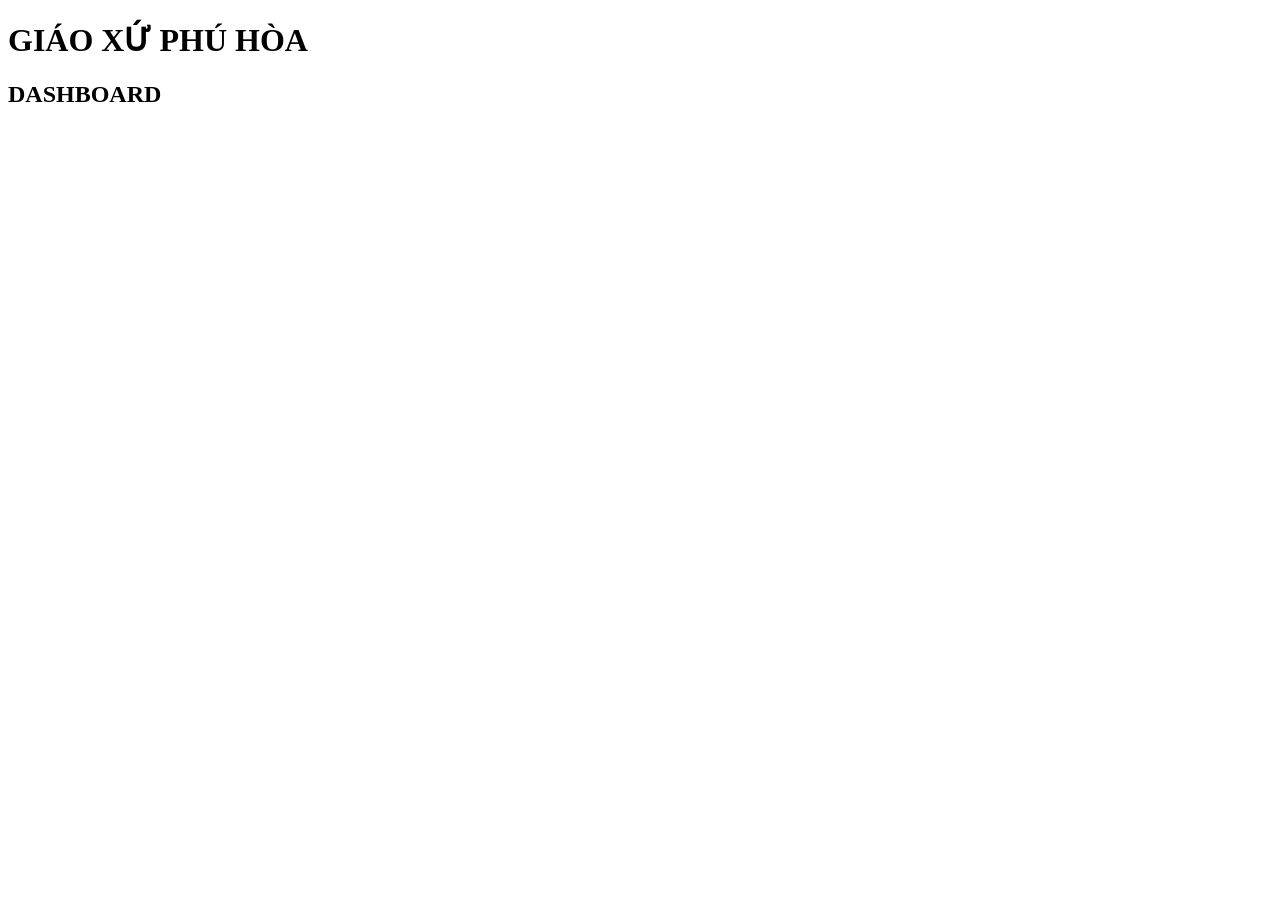
==== admin.html @ 103c6e4c "Create admin.html" ====
<!DOCTYPE html>

<html lang="vi">

<head>

    <meta charset="UTF-8">

    <meta
        name="viewport"
        content="width=device-width, initial-scale=1.0">

    <title>

        Dashboard

    </title>

    <link
        rel="stylesheet"
        href="css/dashboard.css">

</head>

<body>

    <div class="container">

        <h1>

            GIÁO XỨ PHÚ HÒA

        </h1>

        <h2>

            DASHBOARD

        </h2>

    </div>

    <script src="js/dashboard.js"></script>

</body>

</html>
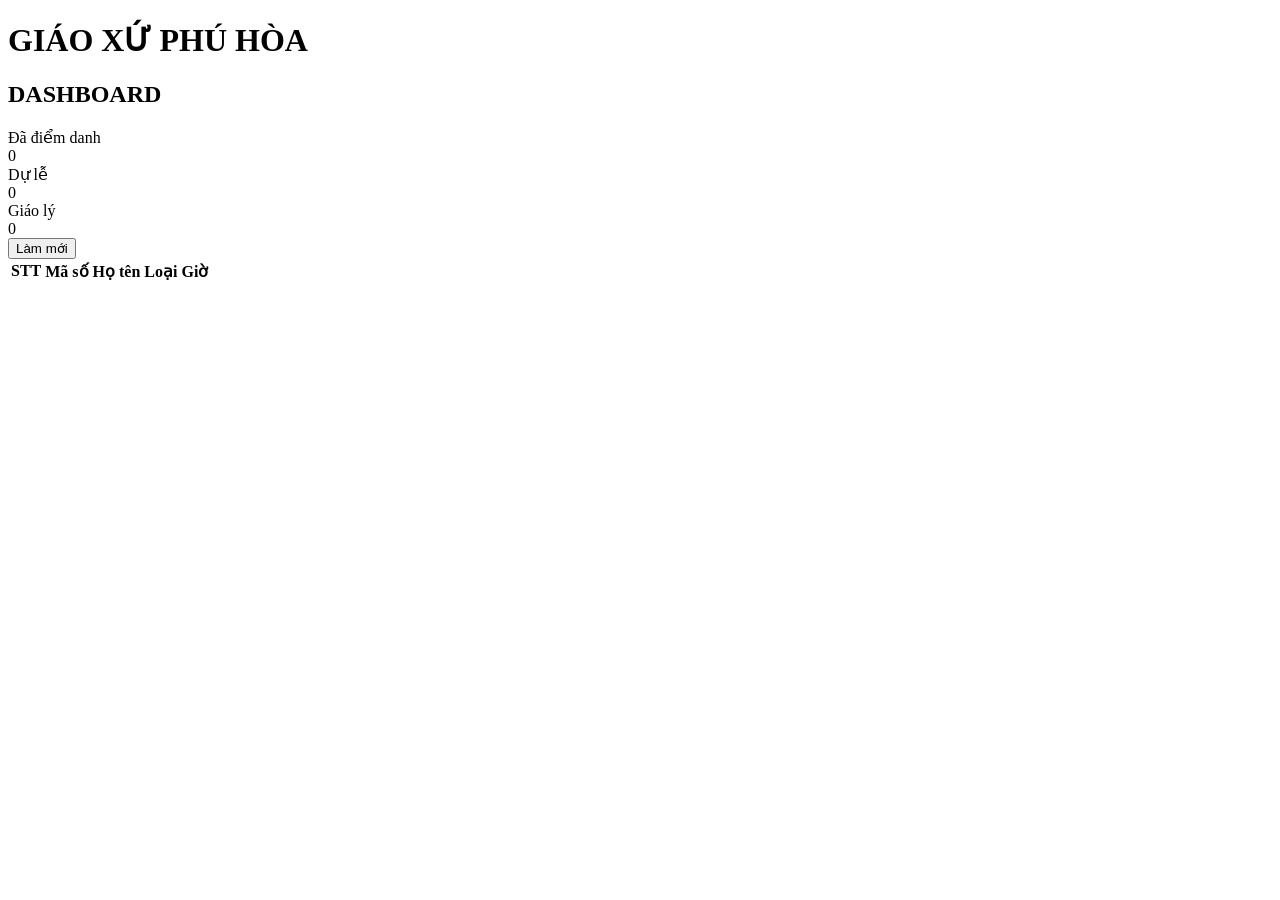
==== commit a56b25a5: "Update admin.html" ====
--- a/admin.html
+++ b/admin.html
@@ -22,23 +22,162 @@
 
 </head>
 
+
+    
+
 <body>
 
-    <div class="container">
-
-        <h1>
-
-            GIÁO XỨ PHÚ HÒA
-
-        </h1>
-
-        <h2>
-
-            DASHBOARD
-
-        </h2>
-
-    </div>
+        <div class="container">
+        
+            <h1>
+        
+                GIÁO XỨ PHÚ HÒA
+        
+            </h1>
+        
+            <h2>
+        
+                DASHBOARD
+        
+            </h2>
+        
+        
+        
+            <!--=========================
+                    TỔNG QUAN
+            ==========================-->
+        
+            <div class="summary">
+        
+                <div class="card">
+        
+                    <div class="card-title">
+        
+                        Đã điểm danh
+        
+                    </div>
+        
+                    <div
+                        id="tongDiemDanh"
+                        class="card-value">
+        
+                        0
+        
+                    </div>
+        
+                </div>
+        
+        
+                <div class="card">
+        
+                    <div class="card-title">
+        
+                        Dự lễ
+        
+                    </div>
+        
+                    <div
+                        id="tongLe"
+                        class="card-value">
+        
+                        0
+        
+                    </div>
+        
+                </div>
+        
+        
+                <div class="card">
+        
+                    <div class="card-title">
+        
+                        Giáo lý
+        
+                    </div>
+        
+                    <div
+                        id="tongGiaoLy"
+                        class="card-value">
+        
+                        0
+        
+                    </div>
+        
+                </div>
+        
+            </div>
+        
+        
+        
+            <!--=========================
+                    NÚT
+            ==========================-->
+        
+            <div class="actions">
+        
+                <button
+                    id="btnRefresh">
+        
+                    Làm mới
+        
+                </button>
+        
+            </div>
+        
+        
+        
+            <!--=========================
+                    DANH SÁCH
+            ==========================-->
+        
+            <table>
+        
+                <thead>
+        
+                    <tr>
+        
+                        <th>
+        
+                            STT
+        
+                        </th>
+        
+                        <th>
+        
+                            Mã số
+        
+                        </th>
+        
+                        <th>
+        
+                            Họ tên
+        
+                        </th>
+        
+                        <th>
+        
+                            Loại
+        
+                        </th>
+        
+                        <th>
+        
+                            Giờ
+        
+                        </th>
+        
+                    </tr>
+        
+                </thead>
+        
+                <tbody
+                    id="attendanceBody">
+        
+                </tbody>
+        
+            </table>
+        
+        </div>
 
     <script src="js/dashboard.js"></script>
 
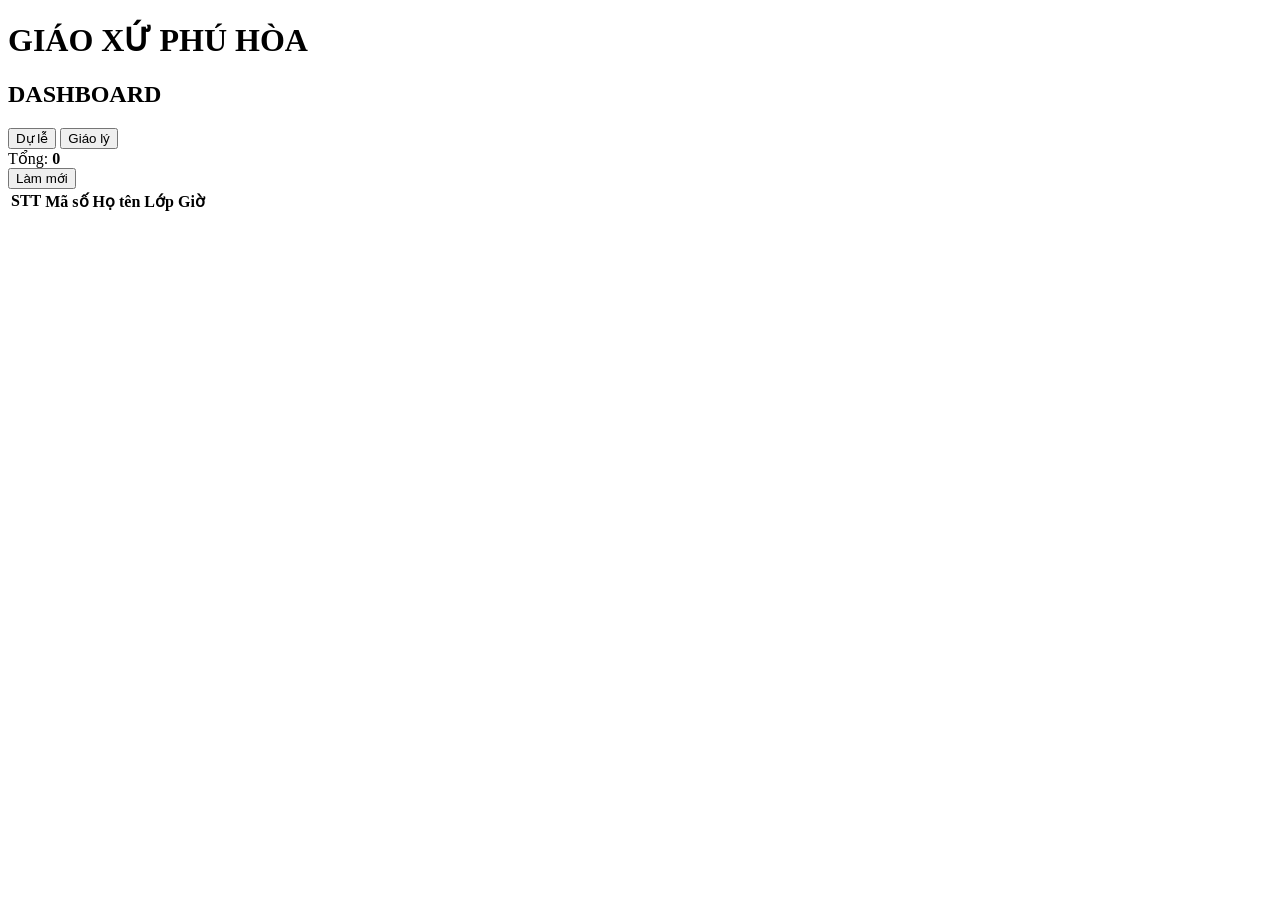
==== commit c1cc03a3: "Update admin.html" ====
--- a/admin.html
+++ b/admin.html
@@ -47,64 +47,32 @@
                     TỔNG QUAN
             ==========================-->
         
-            <div class="summary">
-        
-                <div class="card">
-        
-                    <div class="card-title">
-        
-                        Đã điểm danh
-        
-                    </div>
-        
-                    <div
-                        id="tongDiemDanh"
-                        class="card-value">
-        
-                        0
-        
-                    </div>
-        
+            <div class="toolbar">
+            
+                <div>
+            
+                    <button id="btnLe" class="filter-btn active">
+            
+                        Dự lễ
+            
+                    </button>
+            
+                    <button id="btnGiaoLy" class="filter-btn">
+            
+                        Giáo lý
+            
+                    </button>
+            
                 </div>
-        
-        
-                <div class="card">
-        
-                    <div class="card-title">
-        
-                        Dự lễ
-        
-                    </div>
-        
-                    <div
-                        id="tongLe"
-                        class="card-value">
-        
-                        0
-        
-                    </div>
-        
+            
+                <div>
+            
+                    Tổng:
+            
+                    <b id="tongDanhSach">0</b>
+            
                 </div>
-        
-        
-                <div class="card">
-        
-                    <div class="card-title">
-        
-                        Giáo lý
-        
-                    </div>
-        
-                    <div
-                        id="tongGiaoLy"
-                        class="card-value">
-        
-                        0
-        
-                    </div>
-        
-                </div>
-        
+            
             </div>
         
         
@@ -126,60 +94,50 @@
         
         
         
+
+        
             <!--=========================
                     DANH SÁCH
-            ==========================-->
-        
+            =========================-->
+            
             <table>
-        
+            
                 <thead>
-        
+            
                     <tr>
-        
-                        <th>
-        
-                            STT
-        
-                        </th>
-        
-                        <th>
-        
-                            Mã số
-        
-                        </th>
-        
-                        <th>
-        
-                            Họ tên
-        
-                        </th>
-        
-                        <th>
-        
-                            Loại
-        
-                        </th>
-        
-                        <th>
-        
-                            Giờ
-        
-                        </th>
-        
+            
+                        <th>STT</th>
+            
+                        <th>Mã số</th>
+            
+                        <th>Họ tên</th>
+            
+                        <th>Lớp</th>
+            
+                        <th>Giờ</th>
+            
                     </tr>
-        
+            
                 </thead>
-        
-                <tbody
-                    id="attendanceBody">
-        
+            
+                <tbody id="attendanceBody">
+            
                 </tbody>
-        
+            
             </table>
+
+
+
+
+            
         
         </div>
 
-    <script src="js/dashboard.js"></script>
+        <script src="js/config.js"></script>
+        <script src="js/utils.js"></script>
+        <script src="js/version.js"></script>
+        <script src="js/auth.js"></script>
+        <script src="js/dashboard.js"></script>
 
 </body>
 
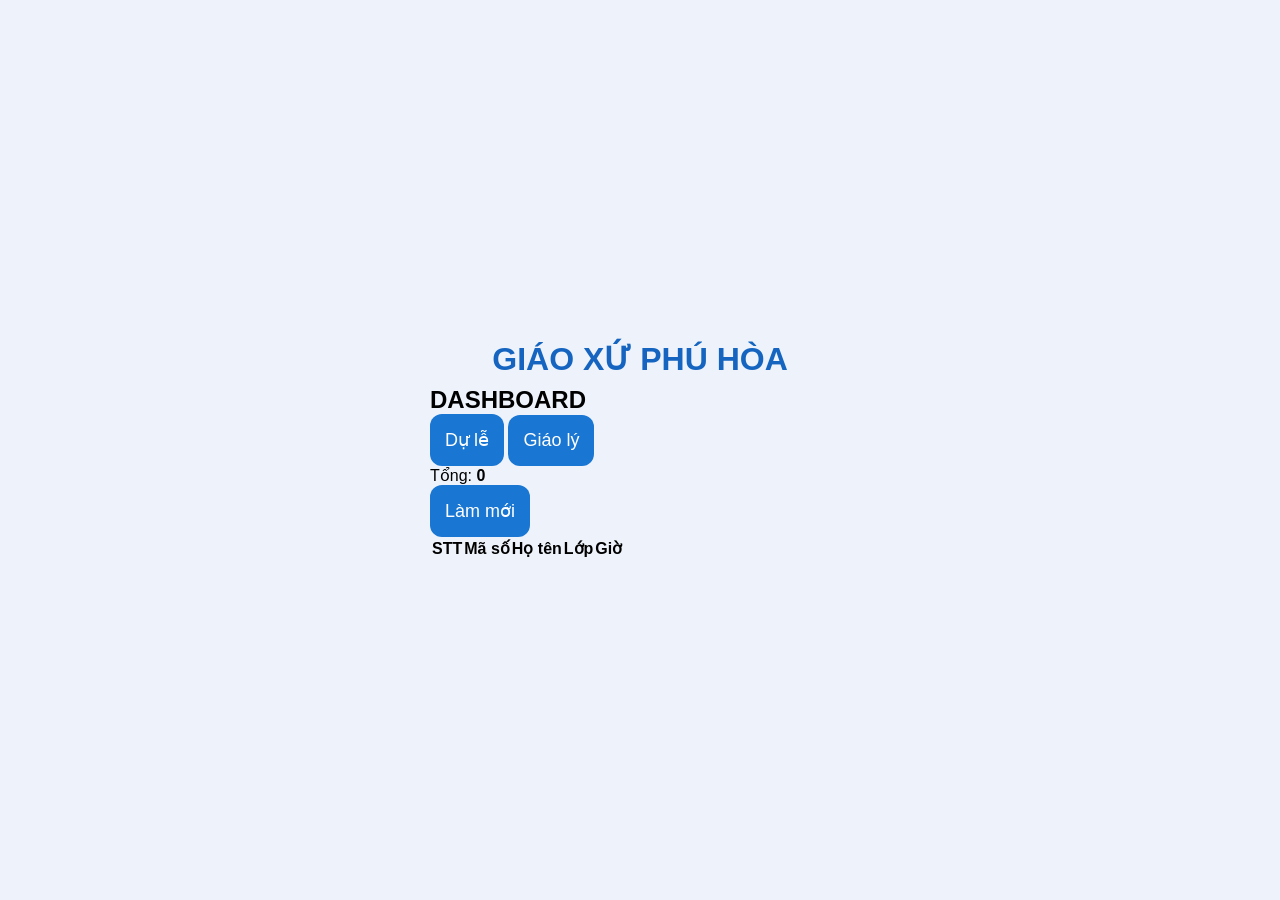
==== commit a8565555: "Update admin.html" ====
--- a/admin.html
+++ b/admin.html
@@ -18,7 +18,7 @@
 
     <link
         rel="stylesheet"
-        href="css/dashboard.css">
+        href="../dashboard/dashboard.css">
 
 </head>
 
@@ -133,11 +133,13 @@
         
         </div>
 
-        <script src="js/config.js"></script>
-        <script src="js/utils.js"></script>
-        <script src="js/version.js"></script>
-        <script src="js/auth.js"></script>
-        <script src="js/dashboard.js"></script>
+
+        
+        <script src="../system/config.js"></script>
+        <script src="../system/utils.js"></script>
+        <script src="../system/version.js"></script>
+        <script src="../system/auth.js"></script>
+        <script src="../dashboard/dashboard.js"></script>
 
 </body>
 
--- a/dashboard/dashboard.css
+++ b/dashboard/dashboard.css
@@ -0,0 +1,155 @@
+*{
+
+margin:0;
+
+padding:0;
+
+box-sizing:border-box;
+
+font-family:Arial,sans-serif;
+
+}
+
+body{
+
+background:#eef3fb;
+
+display:flex;
+
+justify-content:center;
+
+align-items:center;
+
+height:100vh;
+
+}
+
+.container{
+
+width:420px;
+
+max-width:95%;
+
+}
+
+.card{
+
+background:#fff;
+
+padding:35px;
+
+border-radius:18px;
+
+box-shadow:0 10px 30px rgba(0,0,0,.12);
+
+}
+
+h1{
+
+text-align:center;
+
+color:#1565C0;
+
+margin-bottom:8px;
+
+}
+
+.subtitle{
+
+text-align:center;
+
+color:#777;
+
+margin-bottom:30px;
+
+}
+
+.userBox{
+
+text-align:center;
+
+margin-bottom:30px;
+
+}
+
+.label{
+
+color:#888;
+
+margin-bottom:8px;
+
+}
+
+.email{
+
+font-size:20px;
+
+font-weight:bold;
+
+color:#1565C0;
+
+}
+
+.role{
+
+margin-top:10px;
+
+display:inline-block;
+
+padding:6px 18px;
+
+border-radius:999px;
+
+background:#1976D2;
+
+color:#fff;
+
+font-weight:bold;
+
+}
+
+.menu{
+
+display:flex;
+
+flex-direction:column;
+
+gap:16px;
+
+}
+
+button{
+
+padding:15px;
+
+font-size:18px;
+
+border:none;
+
+border-radius:12px;
+
+cursor:pointer;
+
+background:#1976D2;
+
+color:white;
+
+}
+
+button:hover{
+
+background:#1565C0;
+
+}
+
+.logout{
+
+background:#d32f2f;
+
+}
+
+.logout:hover{
+
+background:#b71c1c;
+
+}
